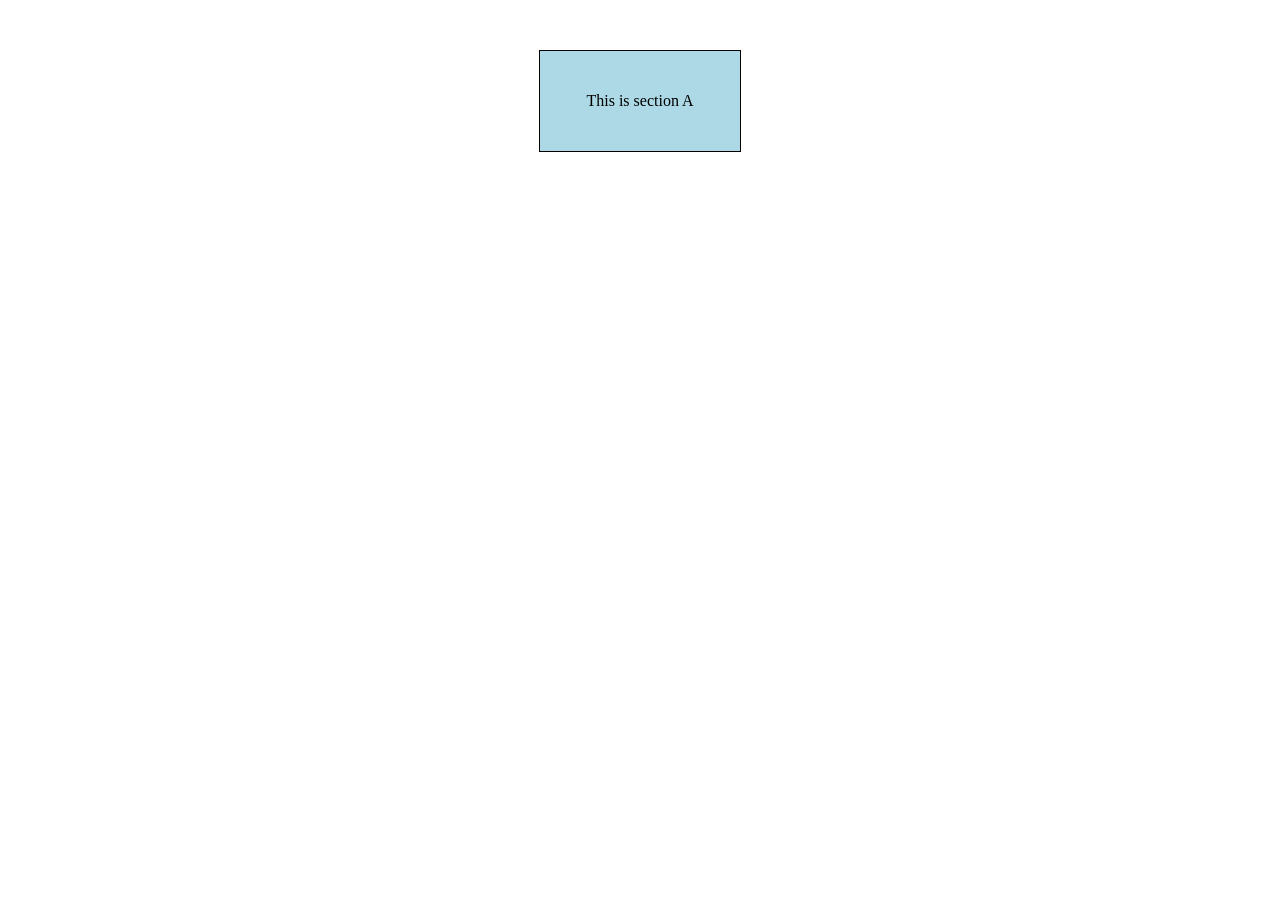
==== mousevent.html @ e5764cac "new" ====
<!DOCTYPE html>
<html lang="en">
<head>
    <meta charset="UTF-8">
    <meta name="viewport" content="width=device-width, initial-scale=1.0">
    <title>MouseEvent</title>
    <script>
        function eventcall(){
            alert("this are the mouse events");
        }
        function example(){
            alert("this is the example of mouse events");
        }
        function example1(){
            alert("this is the 2 example of mouse events");
        }
        function example2(){
            alert("this is the 3 example of mouse events");
        }
        function example3(){
            alert("this is the 4 example of mouse events");
        }
        function example4(){
            alert("this is the 5 example of mouse events");
        }
    </script>
    <style>
        #box {
            width: 200px;
            height: 100px;
            background-color: lightblue;
            text-align: center;
            line-height: 100px;
            margin: 50px auto;
            border: 1px solid black;
        }
    </style>
</head>
<body>
    <div id="box" onclick="example()" ondblclick="eventcall()"onmouseout="example1()" onmouseover="example2()"onmouseup="example3()" onmousedown="example4()">This is section A</div>

</body>
</html>
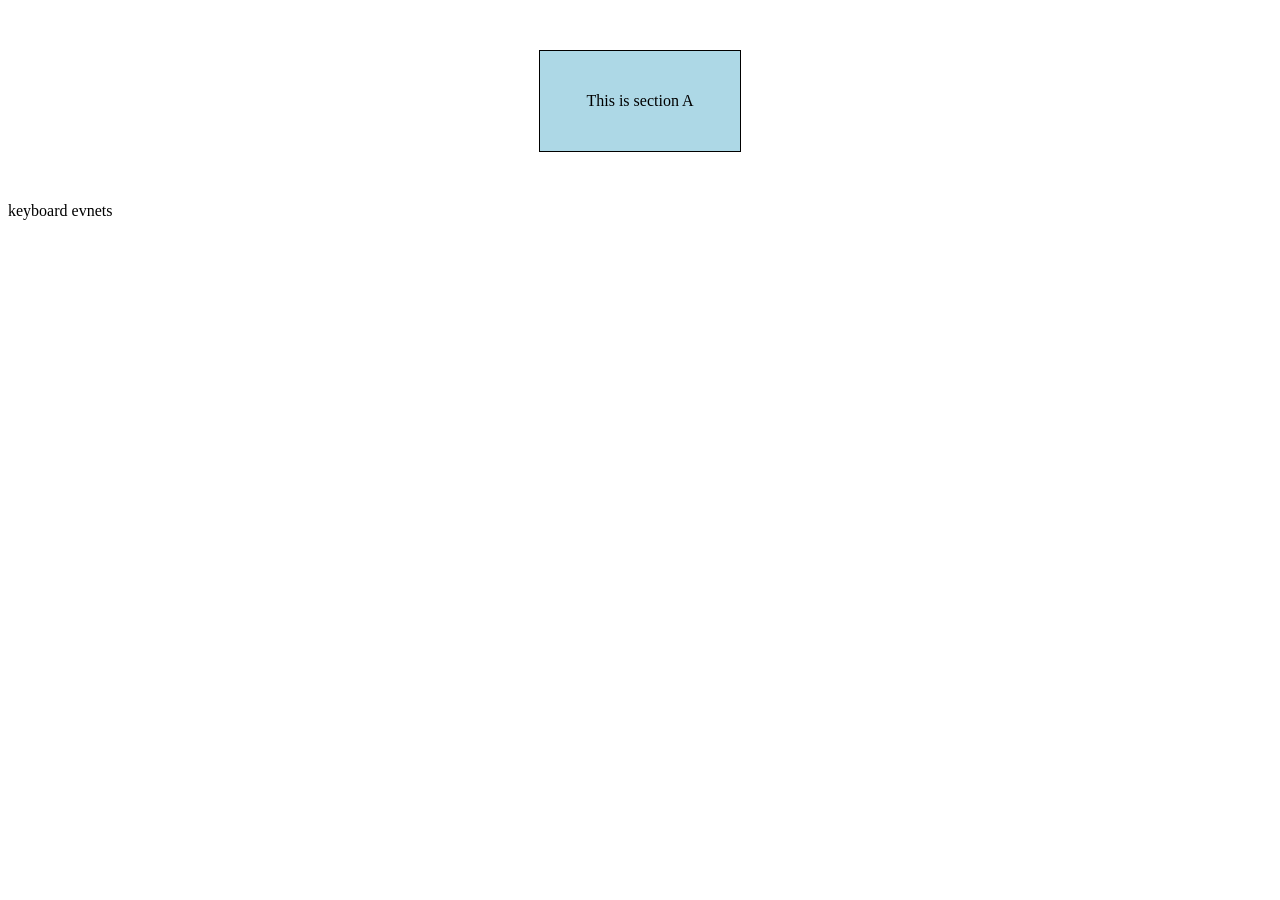
==== commit 3421e2a9: "new" ====
--- a/mousevent.html
+++ b/mousevent.html
@@ -21,7 +21,7 @@
             alert("this is the 4 example of mouse events");
         }
         function example4(){
-            alert("this is the 5 example of mouse events");
+            alert("this is the 5 example of mouse events");k
         }
     </script>
     <style>
@@ -38,6 +38,7 @@
 </head>
 <body>
     <div id="box" onclick="example()" ondblclick="eventcall()"onmouseout="example1()" onmouseover="example2()"onmouseup="example3()" onmousedown="example4()">This is section A</div>
+    <div id="box1">keyboard evnets</div>
 
 </body>
 </html>
